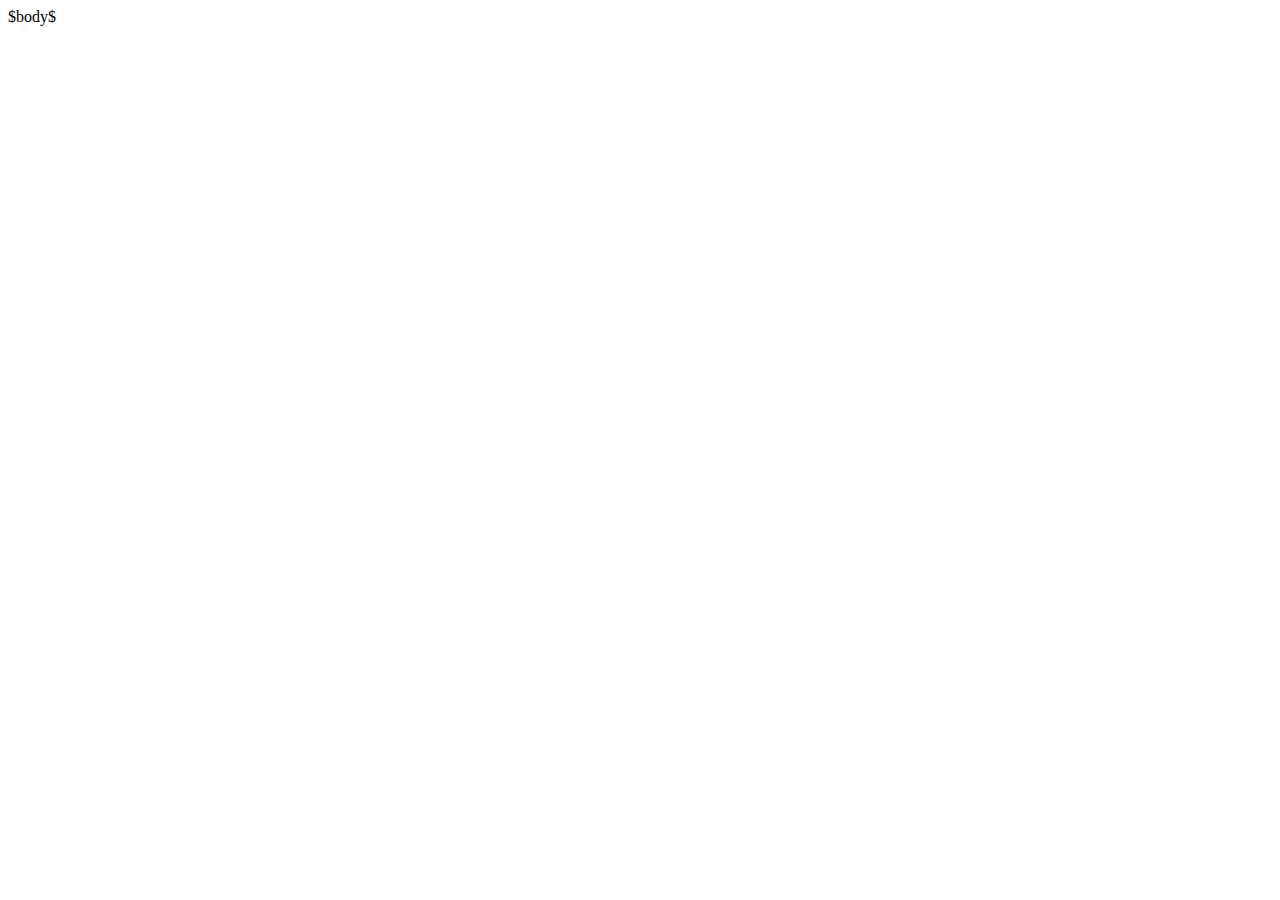
==== templates/default.html @ 1adf53c8 "add default template" ====
<!DOCTYPE html>

<html lang="en">

<head>
  <meta charset="utf-8">
  <meta name="theme-color" content="#FFFFFF">
  <meta name="description"
    content="I am Pradyuman Vig, Co-Founder at Abacus (YC S18). I am passionate about programming, finance, and gaming.">
  <title>$title$ | Pradyuman Vig</title>
</head>

<body>
  <div id="root">$body$</div>
</body>

</html>
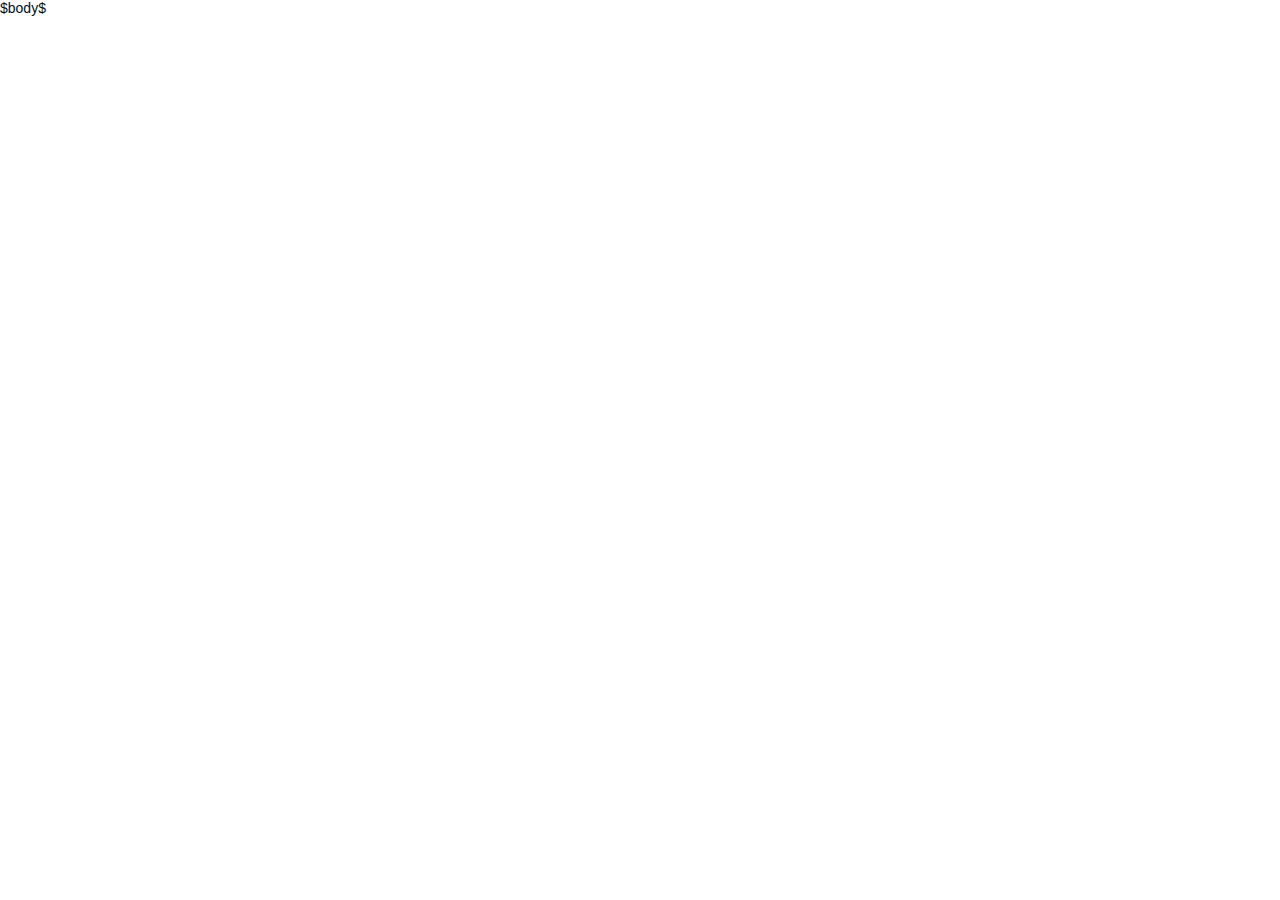
==== commit 2bf43740: "add social icons" ====
--- a/templates/default.html
+++ b/templates/default.html
@@ -8,6 +8,13 @@
   <meta name="description"
     content="I am Pradyuman Vig, Co-Founder at Abacus (YC S18). I am passionate about programming, finance, and gaming.">
   <title>$title$ | Pradyuman Vig</title>
+
+
+  <link rel="stylesheet" href="https://use.fontawesome.com/releases/v5.6.3/css/brands.css"
+    integrity="sha384-1KLgFVb/gHrlDGLFPgMbeedi6tQBLcWvyNUN+YKXbD7ZFbjX6BLpMDf0PJ32XJfX" crossorigin="anonymous">
+  <link rel="stylesheet" href="https://use.fontawesome.com/releases/v5.6.3/css/fontawesome.css"
+    integrity="sha384-jLuaxTTBR42U2qJ/pm4JRouHkEDHkVqH0T1nyQXn1mZ7Snycpf6Rl25VBNthU4z0" crossorigin="anonymous">
+  <link rel="stylesheet" type="text/css" href="/css/styles.css">
 </head>
 
 <body>
--- a/css/styles.css
+++ b/css/styles.css
@@ -0,0 +1,164 @@
+@font-face {
+  font-family: 'Tiempos Fine';
+  src: url('../fonts/TiemposFineWeb-Bold.woff') format('woff');
+}
+
+@font-face {
+  font-family: 'Tiempos Text';
+  src: url('../fonts/TiemposTextWeb-Regular.woff') format('woff');
+}
+
+@font-face {
+  font-family: 'Suisse';
+  src: url('../fonts/SuisseIntl-Bold-WebS.woff') format('woff');
+  font-weight: 700;
+}
+
+@font-face {
+  font-family: 'Suisse';
+  src: url('../fonts/SuisseIntl-SemiBold-WebS.woff') format('woff');
+  font-weight: 600;
+}
+
+@font-face {
+  font-family: 'Suisse';
+  src: url('../fonts/SuisseIntl-Medium-WebS.woff') format('woff');
+  font-weight: 500;
+}
+
+body {
+  margin: 0px;
+  font-family: 'Suisse', -apple-system, BlinkMacSystemFont,   "Segoe UI", "Roboto", "Oxygen", "Ubuntu", "Cantarell",   "Fira Sans", "Droid Sans", "Helvetica Neue", sans-serif;
+  width: 100%;
+  color: #011118;
+  font-weight: 500;
+  font-size: 14px;
+  overflow: hidden;
+}
+
+a, a:hover, a:active, a:visited, a:focus {
+  color: inherit;
+  text-decoration: none;
+  outline: none;
+}
+
+img {
+  object-fit: cover;
+}
+
+h1, h3 {
+  font-weight: 700;
+  margin: 0px;
+}
+
+h1 {
+  font-size: 72px;
+  letter-spacing: -1.2px;
+}
+
+h3 {
+  font-size: 32px;
+  letter-spacing: -0.6px;
+}
+
+p {
+  font-size: 19px;
+  opacity: 0.75;
+  line-height: 36px;
+  margin: 32px 0px;
+  letter-spacing: 0px;
+}
+
+.fit-width {
+  width: 100%;
+  display: block;
+}
+
+.container {
+  width: 1200px;
+  margin: 0px auto;
+  position: relative;
+}
+
+.content {
+  margin-top: 30vh;
+}
+
+.home-header-hero {
+  font-family: 'Tiempos Fine';
+  font-size: 96px;
+  line-height: 96px;
+  letter-spacing: -2px;
+  margin-bottom: 16px;
+}
+
+.home-header-caption {
+  color: rgba(1, 17, 24, 0.25);
+}
+
+.home-header-caption strong {
+  color: #663b9f;
+}
+
+.home-header-description {
+  width: 480px;
+  margin-top: 16px;
+  opacity: 0.5;
+}
+
+.home-header-cover {
+  margin-top: 72px;
+  padding-left: calc((100vw - 1200px) / 2);
+  position: absolute;
+  bottom: -11px;
+  width: 80%;
+}
+
+@media all and (max-width: 1200px) {
+
+  .container {
+    width: auto;
+    padding: 0px 32px;
+  }
+
+  .home-header-hero {
+    font-size: 64px;
+    letter-spacing: -3.2px;
+    line-height: 64px;
+  }
+
+  h1 {
+    font-size: 48px;
+    letter-spacing: -0.8px;
+  }
+
+  h3 {
+    font-size: 24px;
+    letter-spacing: -0.4px;
+  }
+
+  p {
+    font-size: 16px;
+    opacity: 0.75;
+    line-height: 28px;
+    margin: 24px 0px;
+    letter-spacing: 0px;
+  }
+
+  .home-header-description {
+    width: auto;
+  }
+
+  .home-header-cover {
+    margin-top: 0px;
+    padding-top: 96px;
+    overflow: hidden;
+    padding-left: 0px;
+  }
+
+  .home-header-cover .fit-width {
+    width: auto;
+    height: auto;
+    margin-left: 32px;
+  }
+}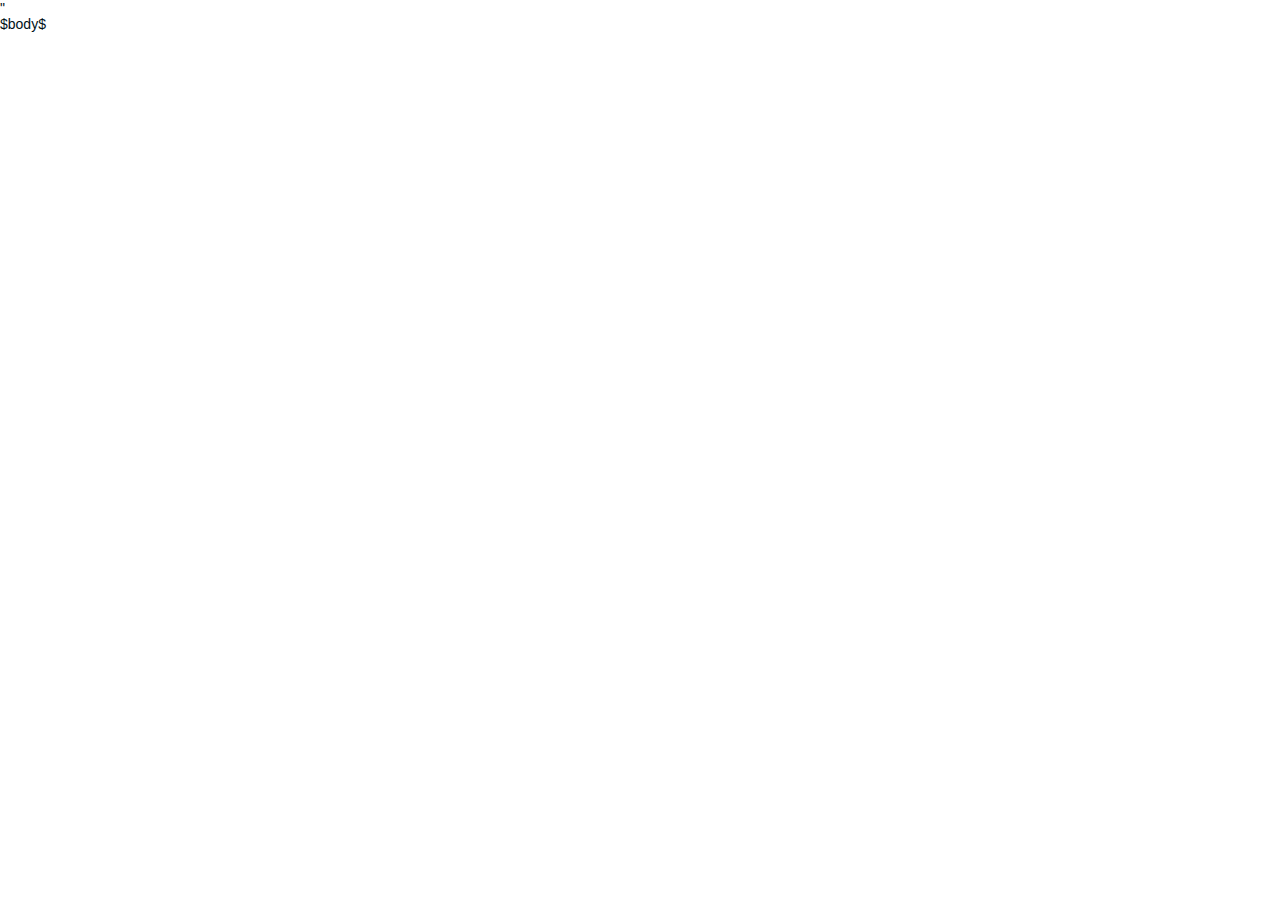
==== commit a30b630d: "simplify copy" ====
--- a/templates/default.html
+++ b/templates/default.html
@@ -5,9 +5,8 @@
 <head>
   <meta charset="utf-8">
   <meta name="theme-color" content="#FFFFFF">
-  <meta name="description"
-    content="I am Pradyuman Vig, Co-Founder at Abacus (YC S18). I am passionate about programming, finance, and gaming.">
-  <title>$title$ | Pradyuman Vig</title>
+  <meta name="description" content="I am Pradyuman Vig, Founder at Nova.">"
+  <title>Pradyuman Vig</title>
 
 
   <link rel="stylesheet" href="https://use.fontawesome.com/releases/v5.6.3/css/brands.css"
--- a/css/styles.css
+++ b/css/styles.css
@@ -65,7 +65,7 @@
   font-size: 19px;
   opacity: 0.75;
   line-height: 36px;
-  margin: 32px 0px;
+  margin: 16px 0px;
   letter-spacing: 0px;
 }
 
@@ -94,10 +94,11 @@
 
 .home-header-caption {
   color: rgba(1, 17, 24, 0.25);
+  margin-bottom: 16px;
 }
 
 .home-header-caption strong {
-  color: #663b9f;
+  color: #7144F2;
 }
 
 .home-header-description {
@@ -112,6 +113,12 @@
   position: absolute;
   bottom: -11px;
   width: 80%;
+  z-index: -1;
+}
+
+.home-header-social-links {
+  letter-spacing: .3em;
+  font-size: 19px;
 }
 
 @media all and (max-width: 1200px) {
@@ -141,12 +148,16 @@
     font-size: 16px;
     opacity: 0.75;
     line-height: 28px;
-    margin: 24px 0px;
+    margin: 16px 0px;
     letter-spacing: 0px;
   }
 
   .home-header-description {
     width: auto;
+  }
+
+  .home-header-social-links {
+    font-size: 16px;
   }
 
   .home-header-cover {
